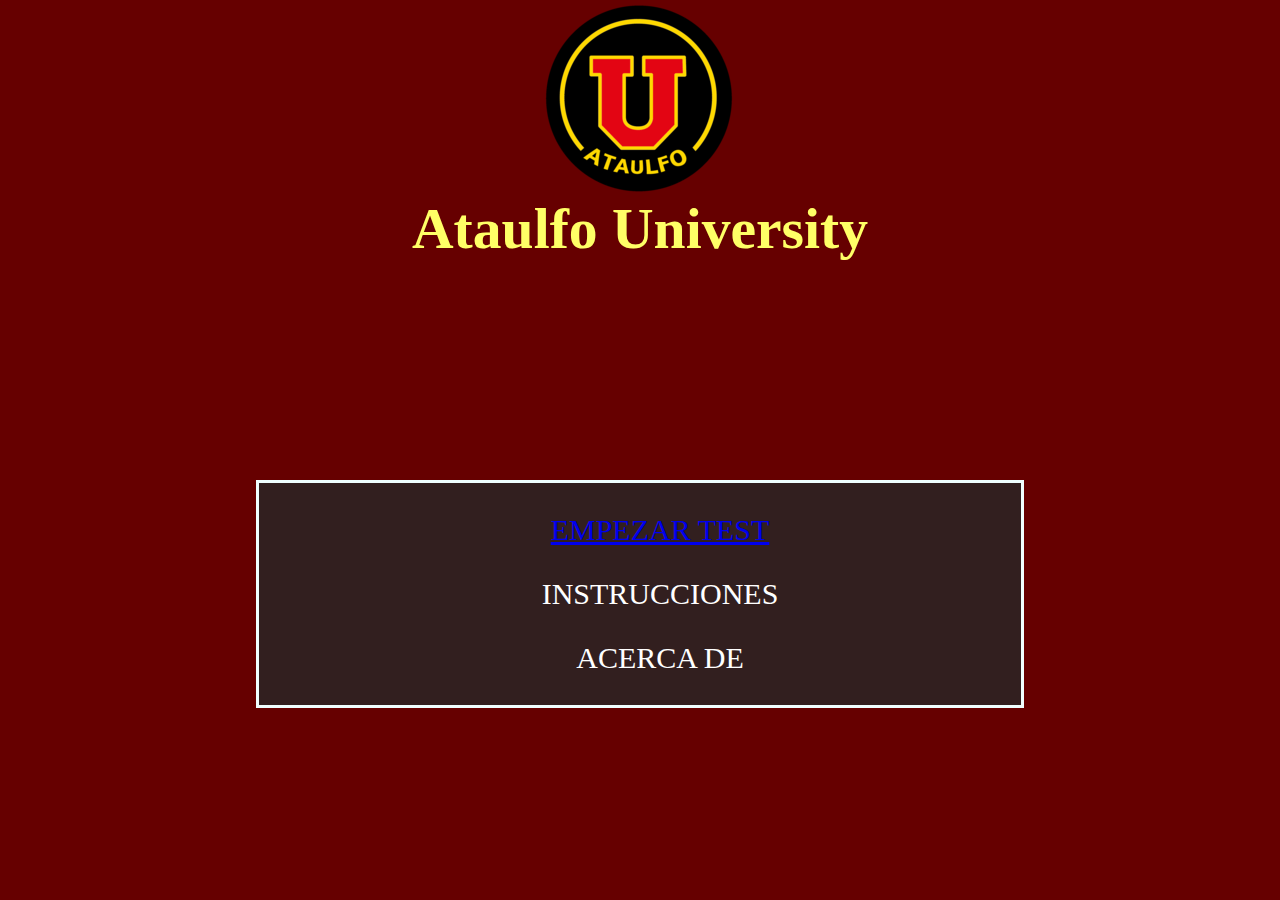
==== index.html @ 9980f370 "Add files via upload" ====
<!DOCTYPE html>
<html>
    <head>
        <meta charset="UTF-8">
        <meta name="description" content="Ataulfo University">
        <meta name="viewport" content="width=device-width, initial-scale=1.0">
        <link rel='stylesheet' media='screen and (max-width: 766px)' href='css/v.css'>
        <link rel='stylesheet' media='screen and (min-width: 767px)' href='css/h.css'>
        <title>Menu</title>
        <script src = 'js/menu.js'></script>
    </head>
    <body>
		<div id="top">
			<div class="logo">
				<img src="img/logo.png" alt="logo">
			</div>
			<h1 id="ataulfo"> Ataulfo University </h1>
		</div>
		<div id="mid">
			<ul id="menu">
				<li class="empezartest">
					<p class="empezar"> <a href="formulario.html"> EMPEZAR TEST</a> </p> 
				</li>
				<li id="instrucciones">
					<p>INSTRUCCIONES</p>
				</li>	
				<li id="acercade">
					<p>ACERCA DE</p>

				</li>
			</ul>
		</div>
		<div id="instruccionestexto">
			<h1> Instrucciones:</h1>
			<br>
			<b>Bienvenido al examen de Ataulfo University.</b>
			<br>
			<b>Deberas responder las preguntas correctamente para aprobar el examen.</b>
			<br>
			<b>En el caso de las preguntas 5 y 7 deberas seleccionar mass de una opcion arrastrando el click o manteniendo pulsado el crtl.</b>
			<br>
			<b>Suerte!</b>
			<br>
			<div id="ocultarinstrucciones">
				<h3>Ocultar Instrucciones</h3>
				<br>
			</div>
	     </div>
		 <div id="acercadetexto">
			<h1> Acerca de:</h1>
			<br>
			<b>Bienvenido al examen de Ataulfo University.</b>
			<br>
			<b>Este test ha sido creado por Luis Rigo</b>
			<br>
			<b>Se ha utilizado Html,Css,JavaScript y XML para realizarlo</b>
			<br>
			<div id="ocultaracercade">
				<h3>Ocultar Acerca De</h3>
				<br>
			</div>
	     </div>
		<div id="bot">
			
		</div>
    </body>
</html>
---- css/v.css ----
body, html {
    height: 100%;
}
html {
background:#660000;
}
body {
    width: 70%;
    padding-left: 15%;
    padding-right: 15%;
}
body,input,select,label {
    font-size: 4vw;
	border-color:#F0FFFF;
}
h3 {
    font-size: 4vw;
}
input {
    width: 30%;
}
select {
    width: 40%;
}
input[type=checkbox] {
    width: 5%;
    zoom: 1.5;
}
input[type = radio] {
    width: 5%;
    zoom: 1.5;
}
form {
   background:rgba(41,37,37,0.85);
   border-style:solid;
   border-color:#F0FFFF;
    padding: 3%;
	color:white;

}
.logo{
	
	position: absolute;
    left: 0;
    top: 0%;
    width: 100%;
    text-align: center;
}
#top{
	position:relative;
	width:100%;
	height:300px;
	top:0%;
}
#mid{
	border-color:#F0FFFF;
	width:100%;
}
#bot{
	position:relative;
	width:100%;
	height:300px;
	bottom:0%;
}
#ataulfo{
	color:#FFFF66;
	position: absolute;
    left: 0;
    bottom: 0%;
    width: 100%;
    text-align: center;
	font-size: 7vw;
}
#resultados{
	border-style:solid;
	border-color:#F0FFFF;
	background:rgba(41,37,37,0.85);
	color:white;
}
#volvermenu{
	position:relative;
	top:2%;
}
#menu{
	border-style:solid;
	border-color:#F0FFFF;
	position:absolute;
	background:rgba(41,37,37,0.85);
	text-align:center;
	list-style-type: none;
    left: 20%;
	right: 20%;
    top: 50%;
    font-size: 5vw;
	color: white;
	z-index:21;
}
#instruccionestexto{
	
	display:none;
	border-style:solid;
	color:#F0FFFF;
	border-color:#F0FFFF;
	background:#050404;
	position: absolute;
    left: 25%;
	right:25%;
    top: 30%;
    font-size: 18px;
	z-index:20;
}	
#ocultarinstrucciones{
	color:#F0FFFF;
}		
#acercadetexto{
	display:none;
	border-style:solid;
	color:#F0FFFF;
	border-color:#F0FFFF;
	background:#050404;
	position: absolute;
    left: 25%;
	right:25%;
    top: 30%;
    font-size: 18px;
	z-index:20;
}	
#ocultaracercade{
	color:#F0FFFF;
}
#instrucciones{
	z-index:21;
}
#acercade{
	z-index:21;
}
---- css/h.css ----
body,html {
    margin: 0px
}
html {
background:#660000;
}
body {
    width: 70%;
    padding-left: 15%;
    padding-right: 15%;
}
body,input,select,label {
    font-size: 1.5vw;
	border-color:#F0FFFF;
}
h3 {
    font-size: 2vw;
}
input {
    width: 30%;
}
select {
    width: 40%;
}
input[type=checkbox] {
    width: 5%;
    zoom: 1.5;
}
input[type = radio] {
    width: 5%;
    zoom: 1.5;
}
form {
   background:rgba(41,37,37,0.85);
   border-style:solid;
   border-color:#F0FFFF;
    padding: 3%;
	color:white;

}
.logo{
	
	position: absolute;
    left: 0;
    top: 0%;
    width: 100%;
    text-align: center;
}
#top{
	position:relative;
	width:100%;
	height:300px;
	top:0%;
}
#mid{
	border-color:#F0FFFF;
	width:100%;
}
#bot{
	position:relative;
	width:100%;
	height:300px;
	bottom:0%;
}
#ataulfo{
	color:#FFFF66;
	position: absolute;
    left: 0;
    bottom: 0%;
    width: 100%;
    text-align: center;
	font-size: 4.5vw;
}
#resultados{
	border-style:solid;
	border-color:#F0FFFF;
	background:rgba(41,37,37,0.85);
	color:white;
}
#volvermenu{
	position:relative;
	top:2%;
}
#menu{
	border-style:solid;
	border-color:#F0FFFF;
	position:absolute;
	background:rgba(41,37,37,0.85);
	text-align:center;
	list-style-type: none;
    left: 20%;
	right: 20%;
    top: 50%;
    font-size: 30px;
	color: white;
	z-index:4;
	text-decoration:none;
}
#instruccionestexto{
	display:none;
	border-style:solid;
	color:#F0FFFF;
	border-color:#F0FFFF;
	background:#050404;
	position: absolute;
    left: 25%;
	right:25%;
    top: 30%;
    font-size: 18px;
	z-index:20;
}	
#ocultarinstrucciones{
	color:#F0FFFF;
}	
#acercadetexto{
	display:none;
	border-style:solid;
	color:#F0FFFF;
	border-color:#F0FFFF;
	background:#050404;
	position: absolute;
    left: 25%;
	right:25%;
    top: 30%;
    font-size: 18px;
	z-index:20;
}	
#ocultaracercade{
	color:#F0FFFF;
}
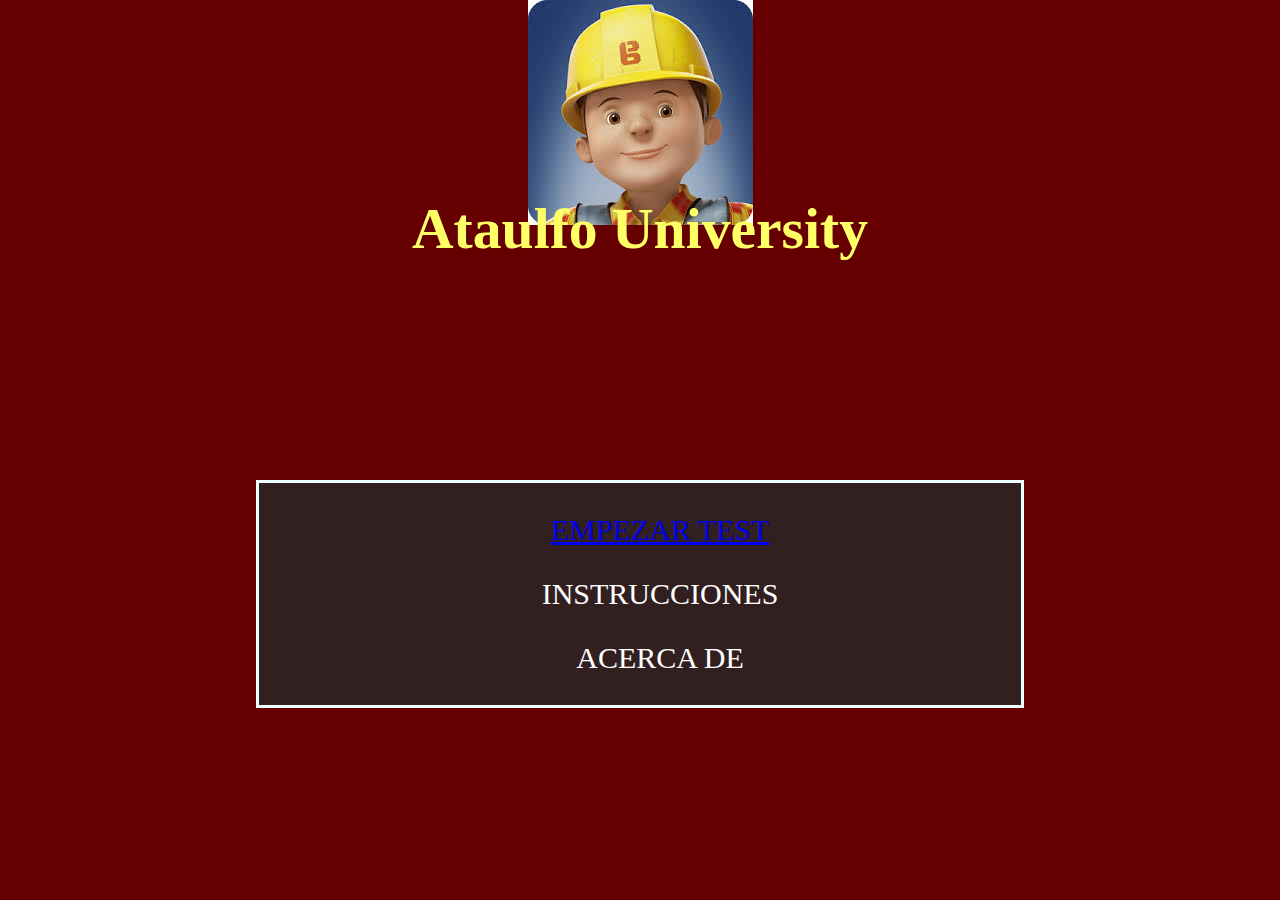
==== commit 52ccfe05: "Update index.html" ====
--- a/index.html
+++ b/index.html
@@ -2,7 +2,7 @@
 <html>
     <head>
         <meta charset="UTF-8">
-        <meta name="description" content="Ataulfo University">
+        <meta name="description" content="Ataulfoooooooooo University">
         <meta name="viewport" content="width=device-width, initial-scale=1.0">
         <link rel='stylesheet' media='screen and (max-width: 766px)' href='css/v.css'>
         <link rel='stylesheet' media='screen and (min-width: 767px)' href='css/h.css'>
